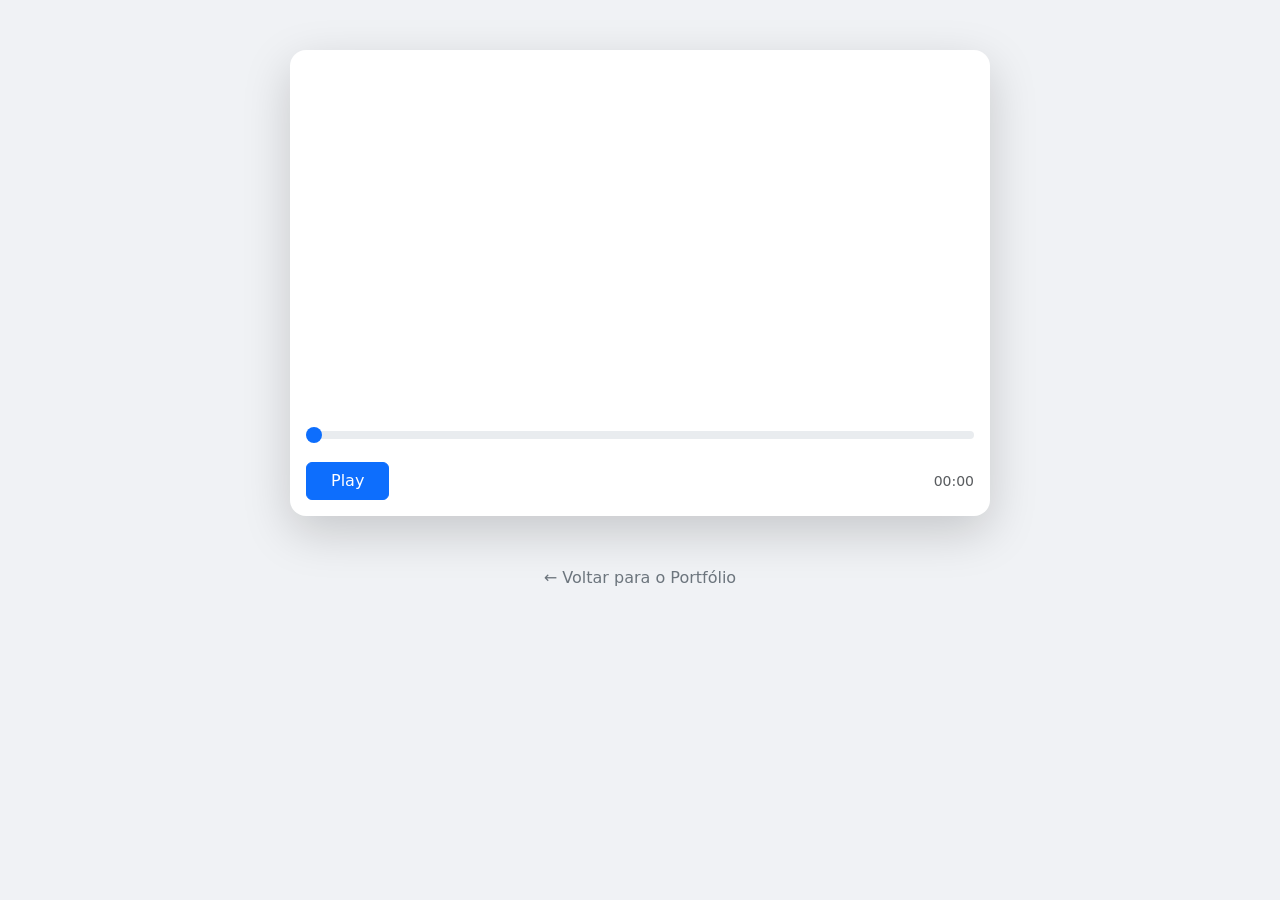
==== Projetos/player-video/index.html @ 1330a644 "Meu Player funcional" ====
<!DOCTYPE html>
<html lang="pt-br">
<head>
    <meta charset="UTF-8">
    <meta name="viewport" content="width=device-width, initial-scale=1.0">
    <title>Meu Palyer de Vídeo</title>
    <link href="https://cdn.jsdelivr.net/npm/bootstrap@5.3.0/dist/css/bootstrap.min.css" rel="stylesheet">
    <link rel="stylesheet" href="style.css">
</head>
<body>

    <div class="container">
        <div class="row justify-content-center">
            <div class="col-md-8">
                <div class="player-wrapper shadow-lg bg-white p-3 rounded-4">
                   <video id="video-principal" class="w-100 rounded-3">
                      <source src="https://www.w3schools.com/html/mov_bbb.mp4" type="video/mp4">
                   </video>

                   <div class="contrles-custom mt-3">
                        <input type="range" id="barra-progresso" class="form-range" value="0" step="0.1">
  
                     <div class="d-flex align-items-center justify-content-between mt-2">
                        <button id="btn-play-pause" class="btn btn-primary px-4">Play</button>
                        <span id="tempo-atual" class="text-muted small">00:00</span>
                     </div>
                   </div>
                </div>
                <div class="text-center mt-4">
                    <a href="../../index.html" class="text-decoration-none text-secondary">← Voltar para o Portfólio</a>
                </div>
            </div>
        </div>
    </div>
    <script src="script.js"></script>
</body>
</html>
---- Projetos/player-video/style.css ----
body {
    background-color: #f0f2f5;
}

.player-wrapper {
    max-width: 700px;
    margin: 50px auto;
    background: #fff;
    padding: 20px;
    border-radius: 20px;
    box-shadow: 0 10px 30px rgba(0,0,0,0.1);
}

video {
    border-radius: 12px;
}

#btn-play-pause {
    transition: all 0.2s;
}

#btn-play-pause:hover {
    transform: scale(1.05);
}
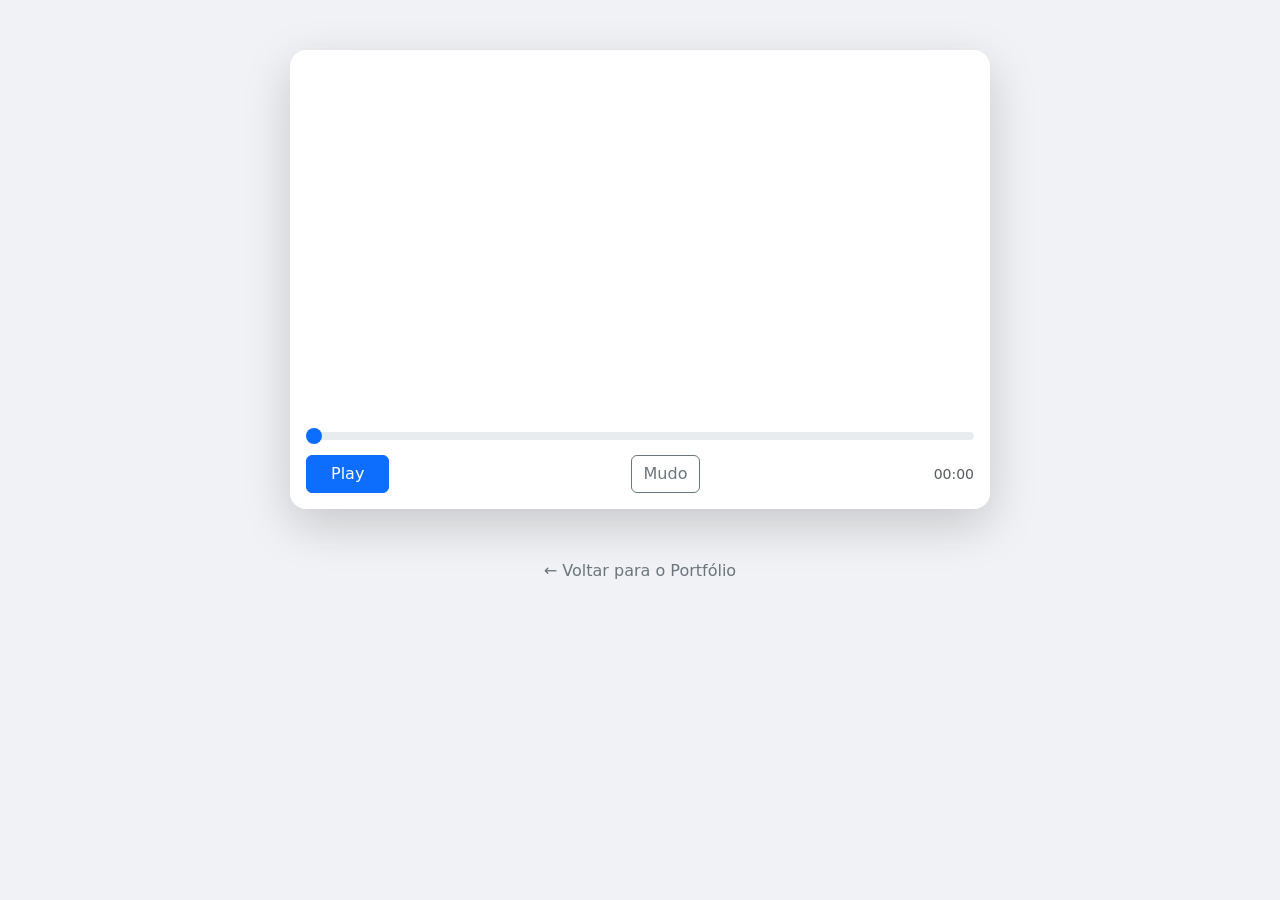
==== commit fc5651d3: "Adicionando botão de mudo e atalhos" ====
--- a/Projetos/player-video/index.html
+++ b/Projetos/player-video/index.html
@@ -22,6 +22,7 @@
   
                      <div class="d-flex align-items-center justify-content-between mt-2">
                         <button id="btn-play-pause" class="btn btn-primary px-4">Play</button>
+                        <button id="btn-mute" class="btn btn-outline-secondary ms-2">Mudo</button>
                         <span id="tempo-atual" class="text-muted small">00:00</span>
                      </div>
                    </div>
--- a/Projetos/player-video/style.css
+++ b/Projetos/player-video/style.css
@@ -21,4 +21,18 @@
 
 #btn-play-pause:hover {
     transform: scale(1.05);
+}
+
+.form-range::-webkit-slider-thumb {
+    background: #0d6efd; /* Cor azul do Bootstrap */
+}
+
+.form-range::-moz-range-thumb {
+    background: #0d6efd;
+}
+
+/* Efeito de preenchimento da barra */
+#barra-progresso {
+    height: 8px;
+    cursor: pointer;
 }
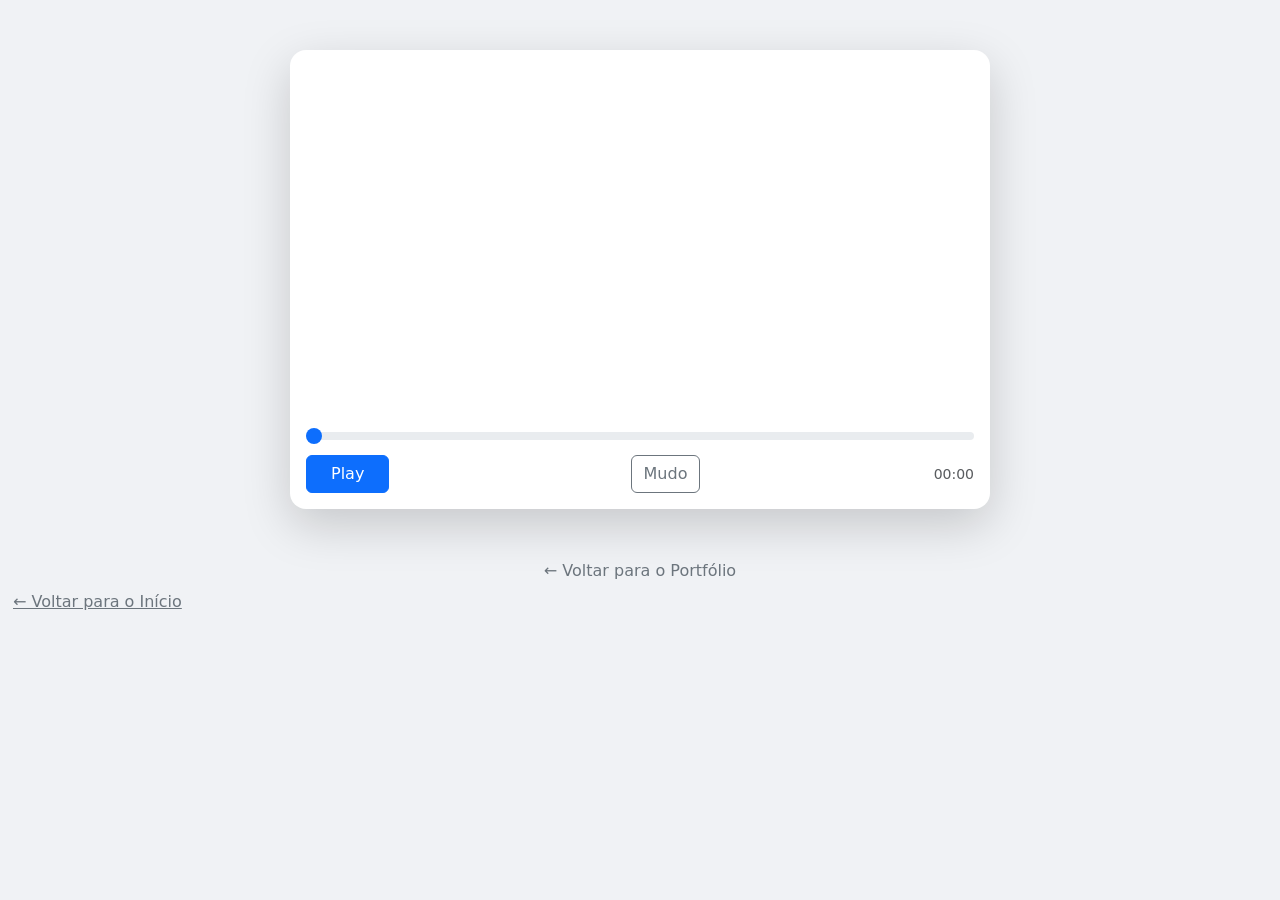
==== commit 5ac0b5be: "Conectando o projeto do player ao index principal" ====
--- a/Projetos/player-video/index.html
+++ b/Projetos/player-video/index.html
@@ -34,5 +34,6 @@
         </div>
     </div>
     <script src="script.js"></script>
+    <a href="../../index.html" class="btn btn-link text-secondary">← Voltar para o Início</a>
 </body>
 </html>
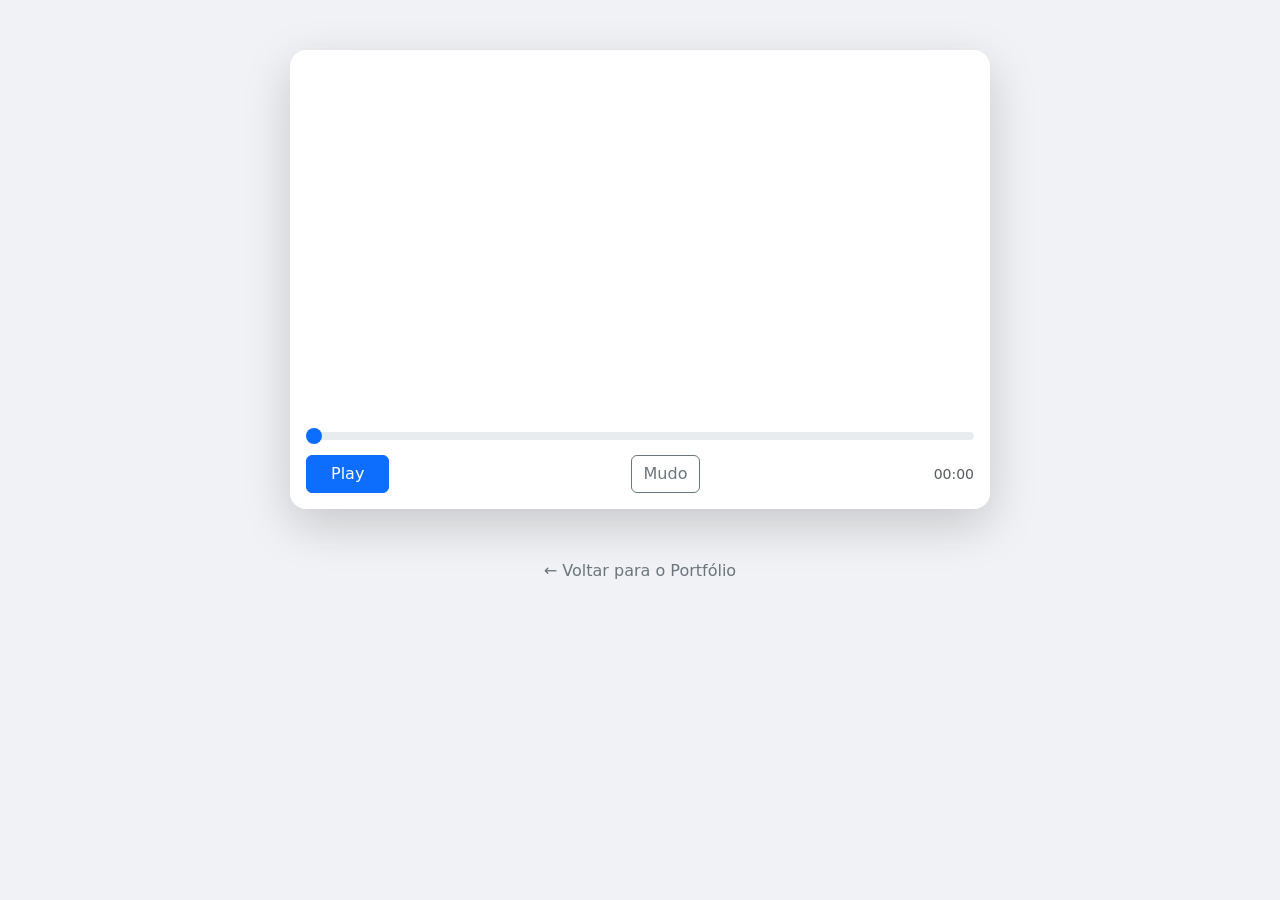
==== commit f2671068: "Retirando o link de retorno" ====
--- a/Projetos/player-video/index.html
+++ b/Projetos/player-video/index.html
@@ -34,6 +34,5 @@
         </div>
     </div>
     <script src="script.js"></script>
-    <a href="../../index.html" class="btn btn-link text-secondary">← Voltar para o Início</a>
 </body>
 </html>
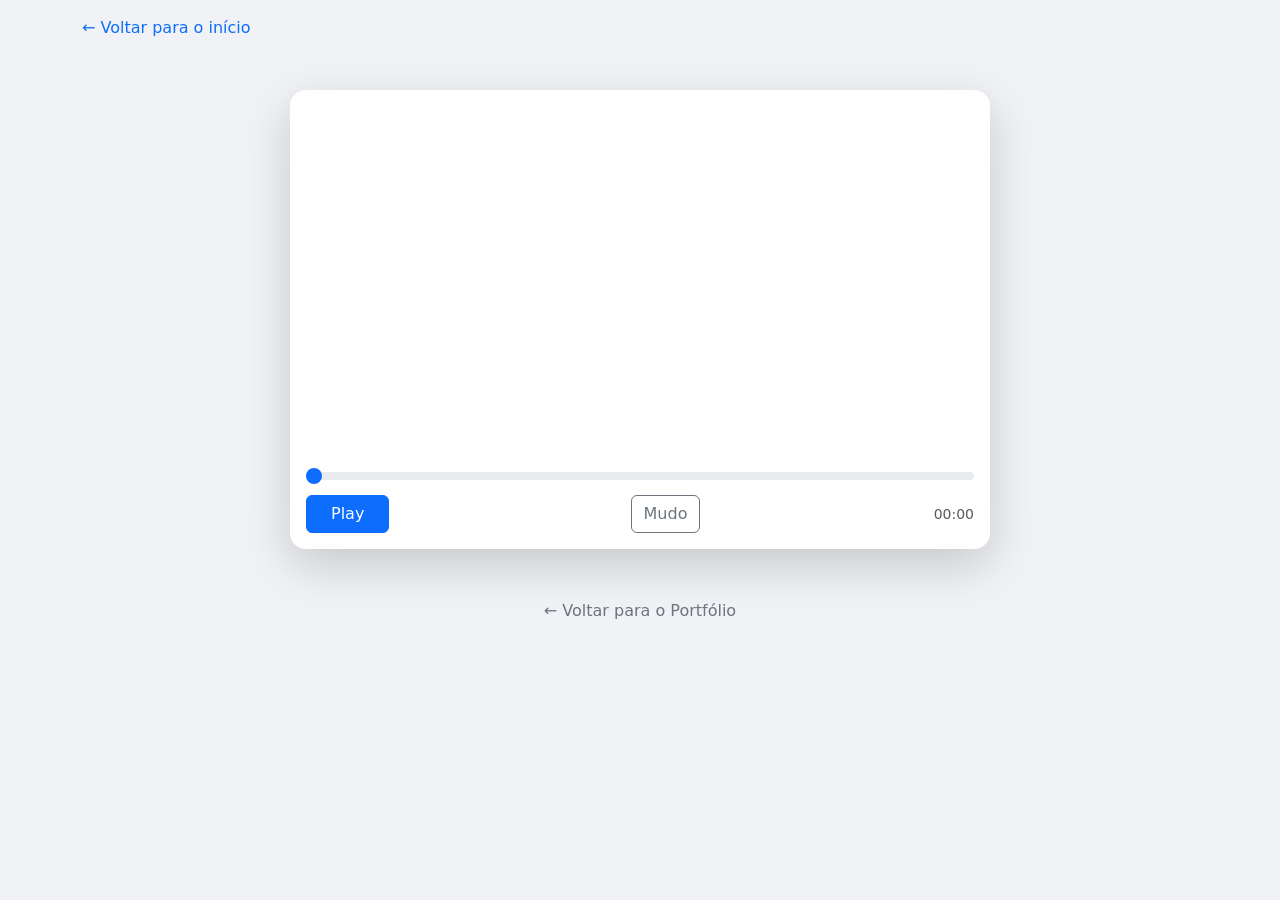
==== commit c6f447c8: "Linkando o player ao index principal" ====
--- a/Projetos/player-video/index.html
+++ b/Projetos/player-video/index.html
@@ -8,7 +8,9 @@
     <link rel="stylesheet" href="style.css">
 </head>
 <body>
-
+    <div class="container mt-3">
+       <a href="../../index.html" class="text-decoration-none">← Voltar para o início</a>
+    </div>
     <div class="container">
         <div class="row justify-content-center">
             <div class="col-md-8">
